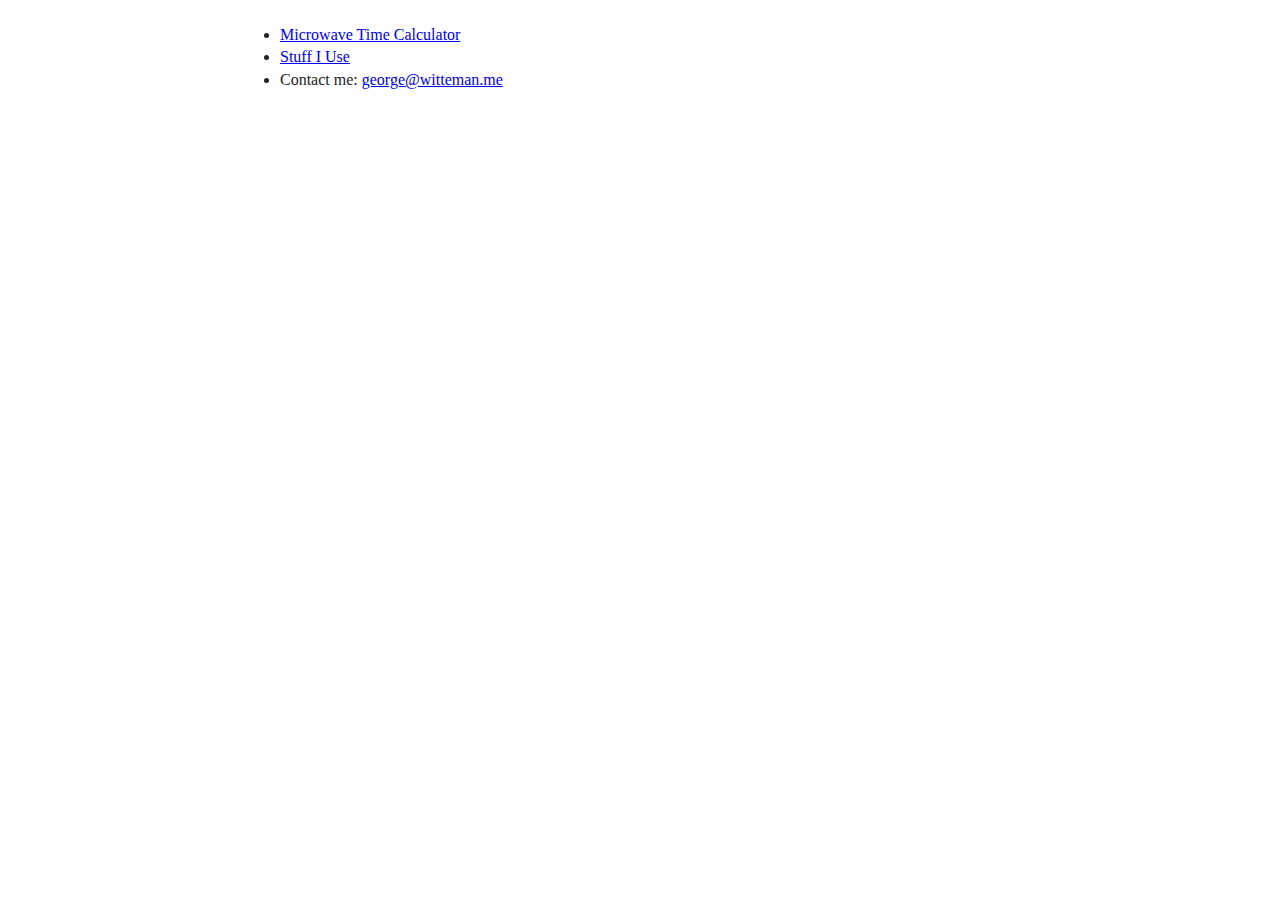
==== index.html @ a2958767 "Add stuff.html and improve microwave time calculator" ====
<!doctype html>
<html lang="en">
<head>
  <meta charset="utf-8">
  <title>George Witteman </title>
  <meta name="author" content="George Witteman">
  <link rel="stylesheet" href="/styles.css">
</head>
<body>
  <ul>
    <li><a href="/microwave_time_calculator.html">Microwave Time Calculator</a></li>
    <li><a href="/stuff.html">Stuff I Use</a></li>
    <li>Contact me: <a href="mailto:george@witteman.me">george@witteman.me</a></li>
  </ul>
</body>
</html>
---- styles.css ----
body {
  color: #222;
  font-size: 1em;
  line-height: 1.4;
  max-width: 100ch;
  margin: 0 auto;
  padding: 8px;
}
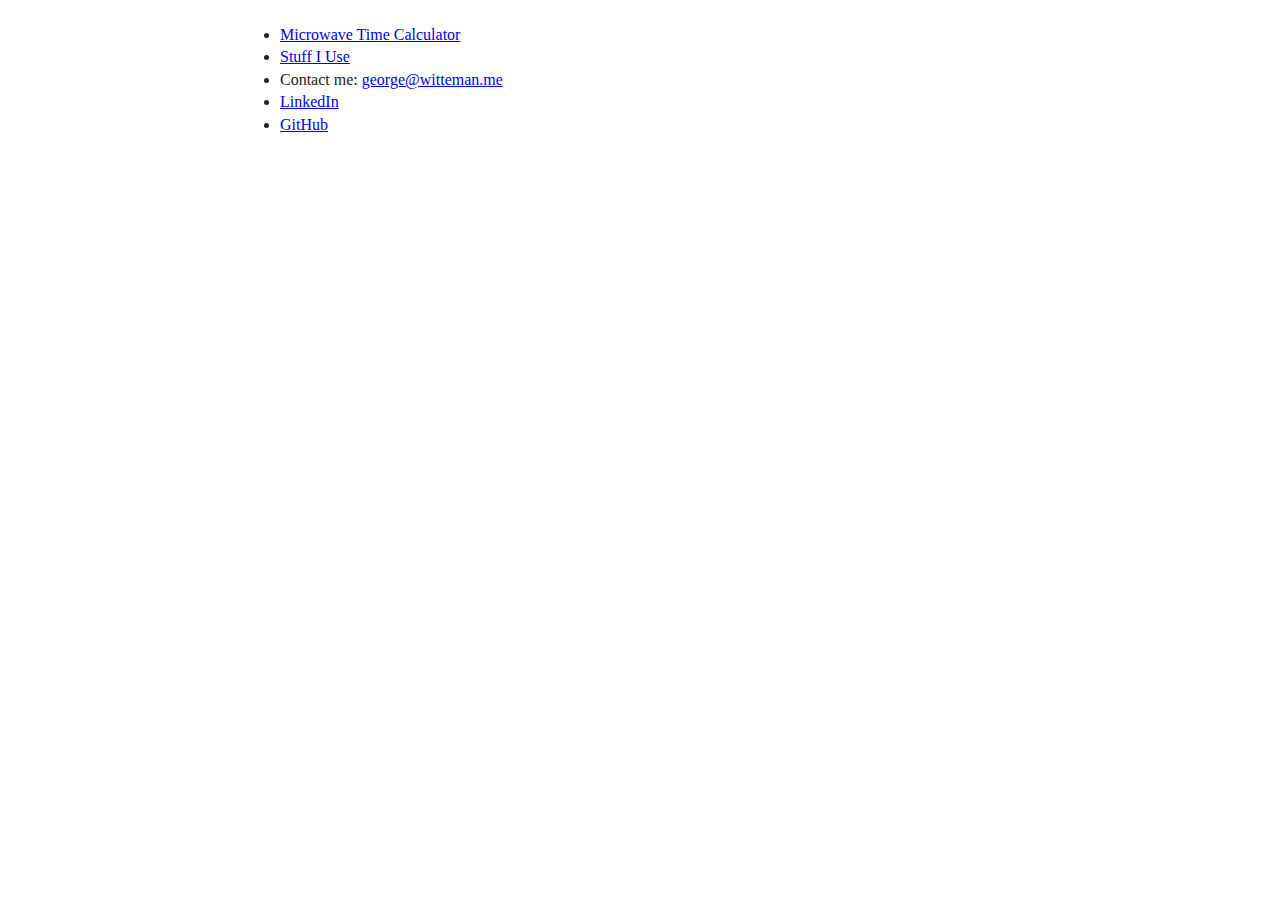
==== commit e1e6950a: "Add more stuff" ====
--- a/index.html
+++ b/index.html
@@ -3,6 +3,7 @@
 <head>
   <meta charset="utf-8">
   <title>George Witteman </title>
+  <meta name="viewport" content="width=device-width, initial-scale=1">
   <meta name="author" content="George Witteman">
   <link rel="stylesheet" href="/styles.css">
 </head>
@@ -11,6 +12,8 @@
     <li><a href="/microwave_time_calculator.html">Microwave Time Calculator</a></li>
     <li><a href="/stuff.html">Stuff I Use</a></li>
     <li>Contact me: <a href="mailto:george@witteman.me">george@witteman.me</a></li>
+    <li><a href="https://www.linkedin.com/in/georgewitteman/">LinkedIn</a></li>
+    <li><a href="http://github.com/georgewitteman">GitHub</a></li>
   </ul>
 </body>
 </html>
--- a/styles.css
+++ b/styles.css
@@ -6,3 +6,13 @@
   margin: 0 auto;
   padding: 8px;
 }
+
+nav {
+  margin-bottom: 1em;
+}
+
+@media only screen and (max-width: 600px) {
+  button, input {
+    font-size: 1.5em;
+  }
+}
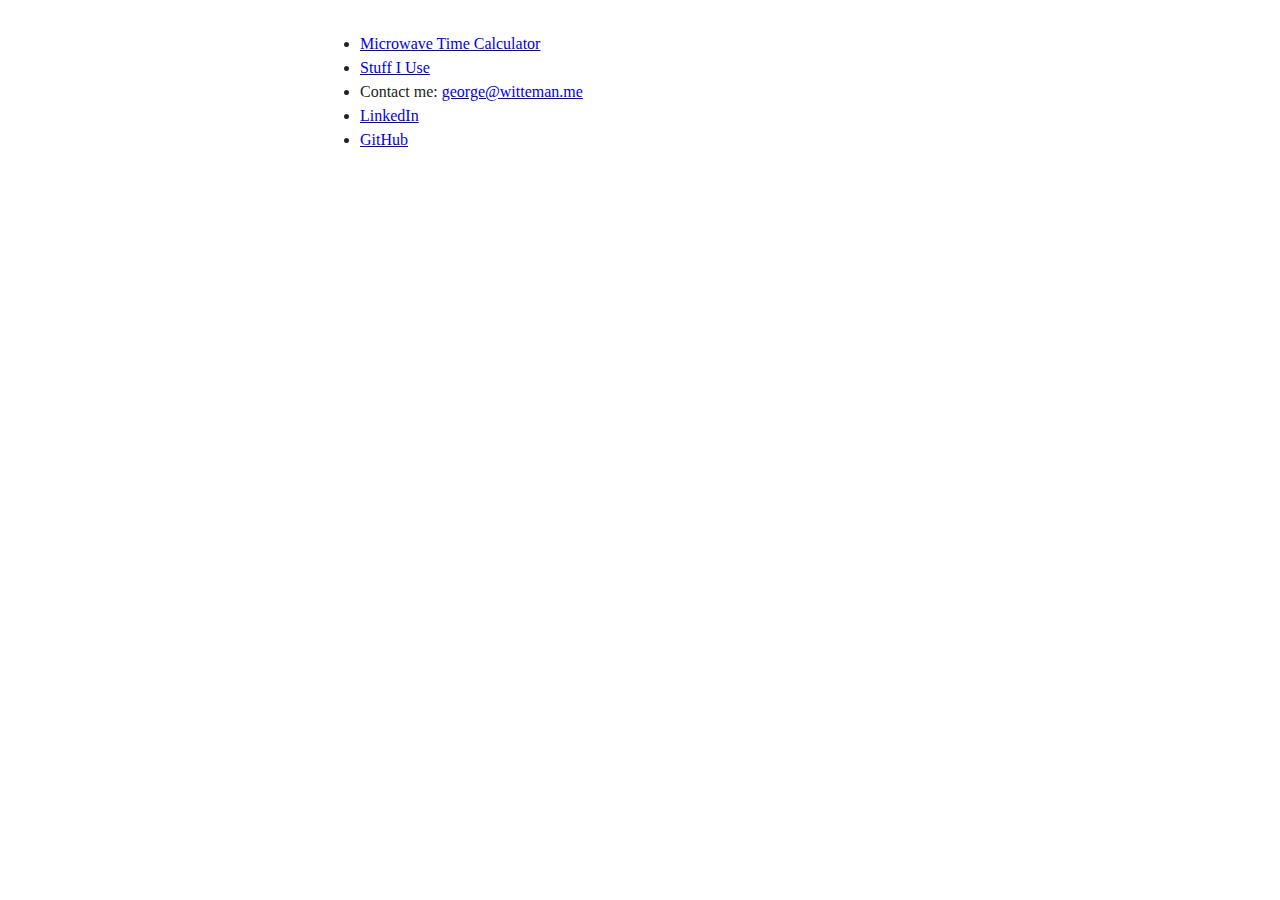
==== commit 3cfe0cc8: "Update styles" ====
--- a/index.html
+++ b/index.html
@@ -8,12 +8,14 @@
   <link rel="stylesheet" href="/styles.css">
 </head>
 <body>
-  <ul>
-    <li><a href="/microwave_time_calculator.html">Microwave Time Calculator</a></li>
-    <li><a href="/stuff.html">Stuff I Use</a></li>
-    <li>Contact me: <a href="mailto:george@witteman.me">george@witteman.me</a></li>
-    <li><a href="https://www.linkedin.com/in/georgewitteman/">LinkedIn</a></li>
-    <li><a href="http://github.com/georgewitteman">GitHub</a></li>
-  </ul>
+  <main>
+    <ul>
+      <li><a href="/microwave_time_calculator.html">Microwave Time Calculator</a></li>
+      <li><a href="/stuff.html">Stuff I Use</a></li>
+      <li>Contact me: <a href="mailto:george@witteman.me">george@witteman.me</a></li>
+      <li><a href="https://www.linkedin.com/in/georgewitteman/">LinkedIn</a></li>
+      <li><a href="http://github.com/georgewitteman">GitHub</a></li>
+    </ul>
+  </main>
 </body>
 </html>
--- a/styles.css
+++ b/styles.css
@@ -1,13 +1,28 @@
-body {
-  color: #222;
-  font-size: 1em;
-  line-height: 1.4;
-  max-width: 100ch;
-  margin: 0 auto;
-  padding: 8px;
+:root {
+  --color-text: #222;
+  --color-link: #1a0dab;
+  --color-link-visited: #609;
+
+  --line-height: 1.5;
+  --width-content: 80ch;
 }
 
-nav {
+body {
+  color: var(--color-text);
+  font-size: 1em;
+  line-height: var(--line-height);
+  margin: 0;
+  padding: 1rem;
+}
+
+footer,
+header,
+main {
+  margin: 0 auto;
+  max-width: var(--width-content);
+}
+
+header {
   margin-bottom: 1em;
 }
 
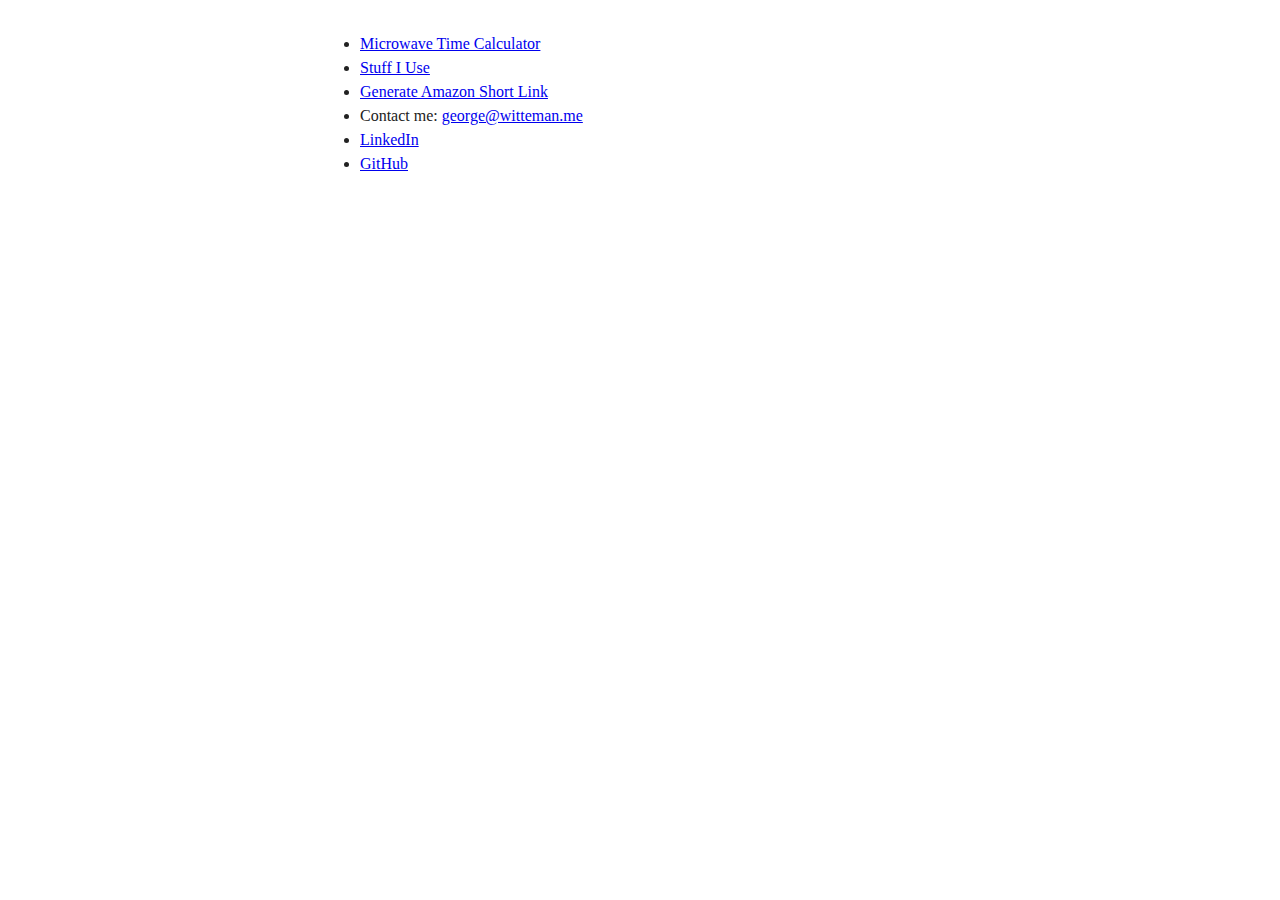
==== commit 79b62ef2: "Add Amazon short link generator" ====
--- a/index.html
+++ b/index.html
@@ -2,7 +2,7 @@
 <html lang="en">
 <head>
   <meta charset="utf-8">
-  <title>George Witteman </title>
+  <title>George Witteman</title>
   <meta name="viewport" content="width=device-width, initial-scale=1">
   <meta name="author" content="George Witteman">
   <link rel="stylesheet" href="/styles.css">
@@ -12,6 +12,7 @@
     <ul>
       <li><a href="/microwave_time_calculator.html">Microwave Time Calculator</a></li>
       <li><a href="/stuff.html">Stuff I Use</a></li>
+      <li><a href="/amazon-short-link.html">Generate Amazon Short Link</a></li>
       <li>Contact me: <a href="mailto:george@witteman.me">george@witteman.me</a></li>
       <li><a href="https://www.linkedin.com/in/georgewitteman/">LinkedIn</a></li>
       <li><a href="http://github.com/georgewitteman">GitHub</a></li>
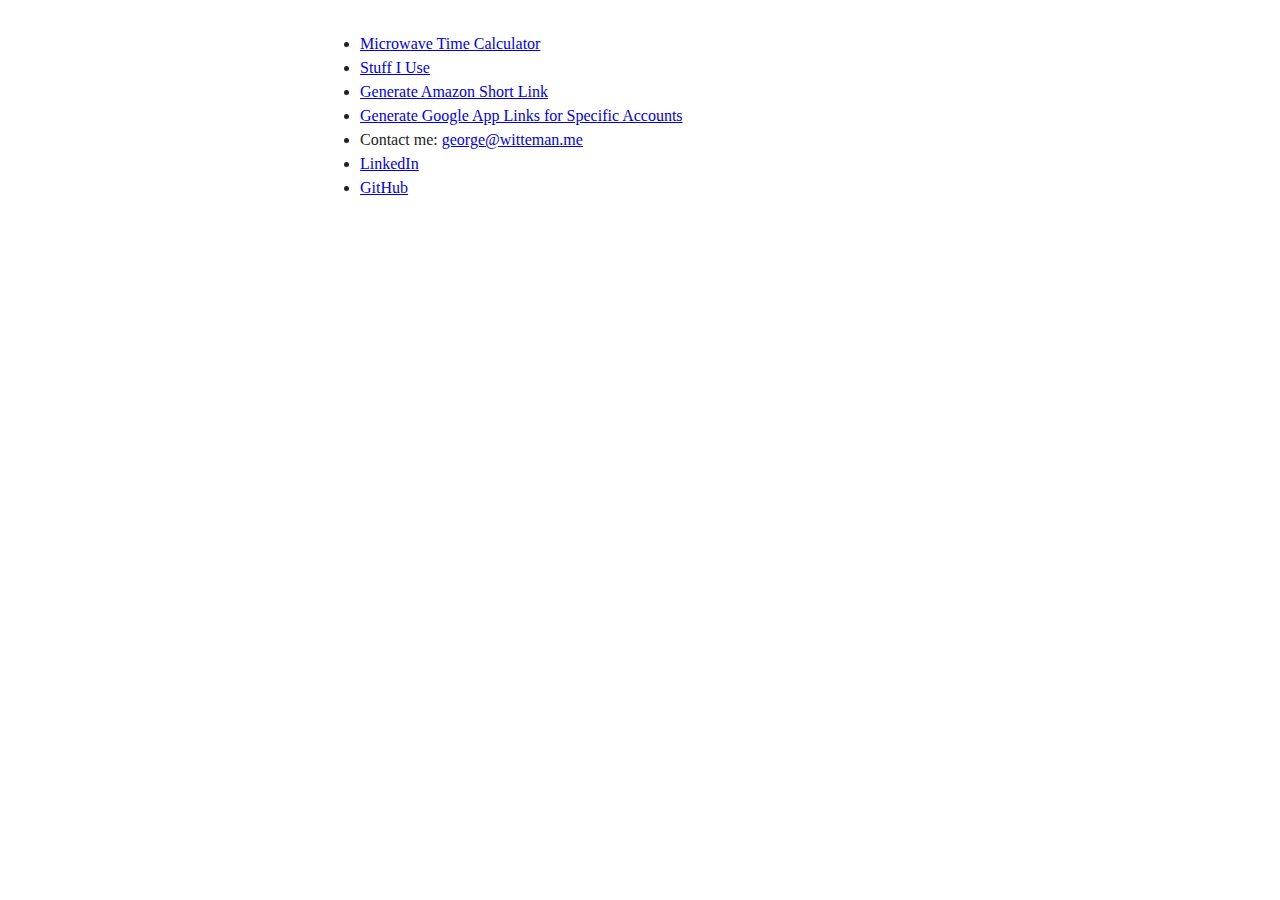
==== commit d766daee: "Create Google account links page" ====
--- a/index.html
+++ b/index.html
@@ -13,6 +13,7 @@
       <li><a href="/microwave_time_calculator.html">Microwave Time Calculator</a></li>
       <li><a href="/stuff.html">Stuff I Use</a></li>
       <li><a href="/amazon-short-link.html">Generate Amazon Short Link</a></li>
+      <li><a href="/google-account-links.html">Generate Google App Links for Specific Accounts</a></li>
       <li>Contact me: <a href="mailto:george@witteman.me">george@witteman.me</a></li>
       <li><a href="https://www.linkedin.com/in/georgewitteman/">LinkedIn</a></li>
       <li><a href="http://github.com/georgewitteman">GitHub</a></li>
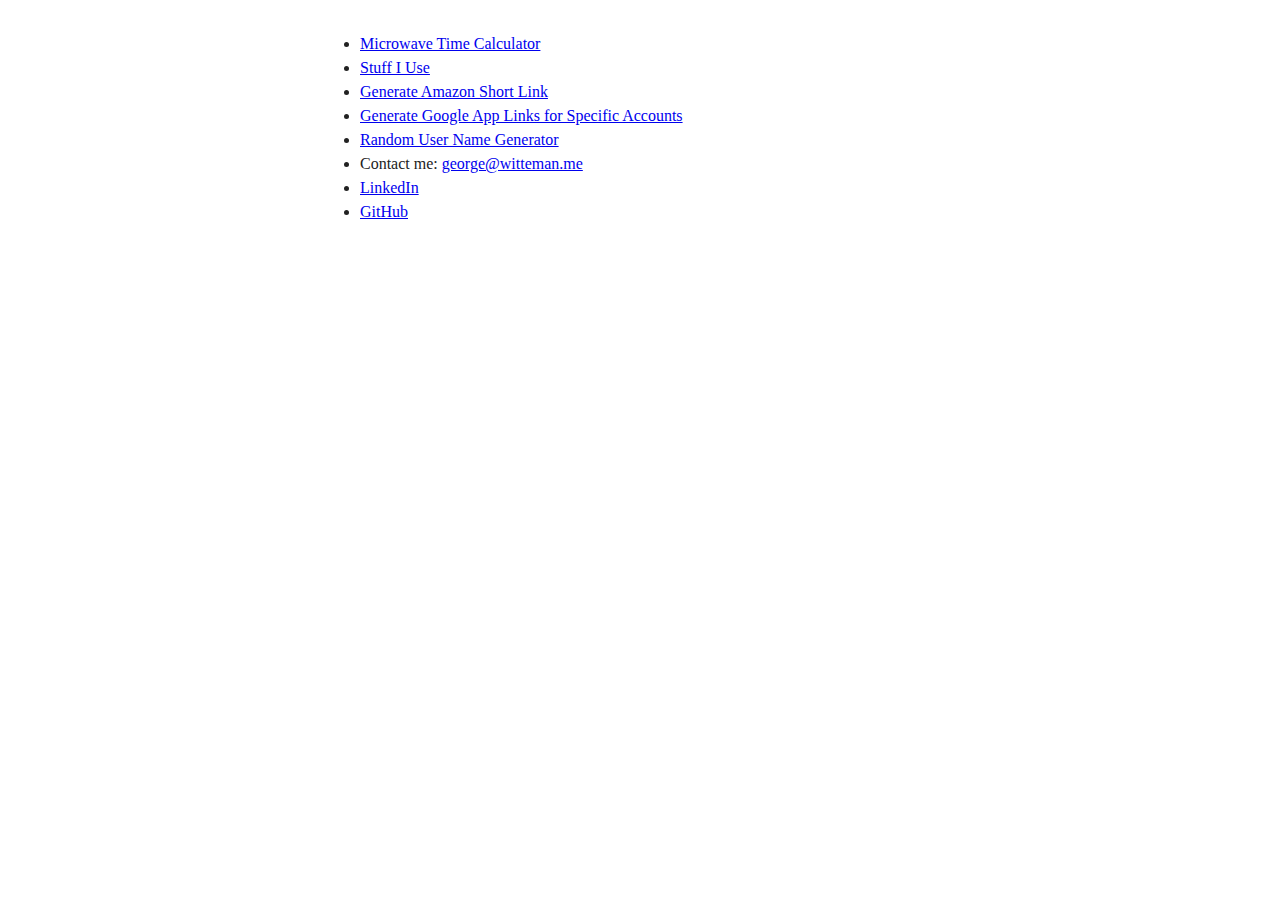
==== commit 5175570f: "Add random username generator" ====
--- a/index.html
+++ b/index.html
@@ -14,6 +14,7 @@
       <li><a href="/stuff.html">Stuff I Use</a></li>
       <li><a href="/amazon-short-link.html">Generate Amazon Short Link</a></li>
       <li><a href="/google-account-links.html">Generate Google App Links for Specific Accounts</a></li>
+      <li><a href="/username.html">Random User Name Generator</a></li>
       <li>Contact me: <a href="mailto:george@witteman.me">george@witteman.me</a></li>
       <li><a href="https://www.linkedin.com/in/georgewitteman/">LinkedIn</a></li>
       <li><a href="http://github.com/georgewitteman">GitHub</a></li>
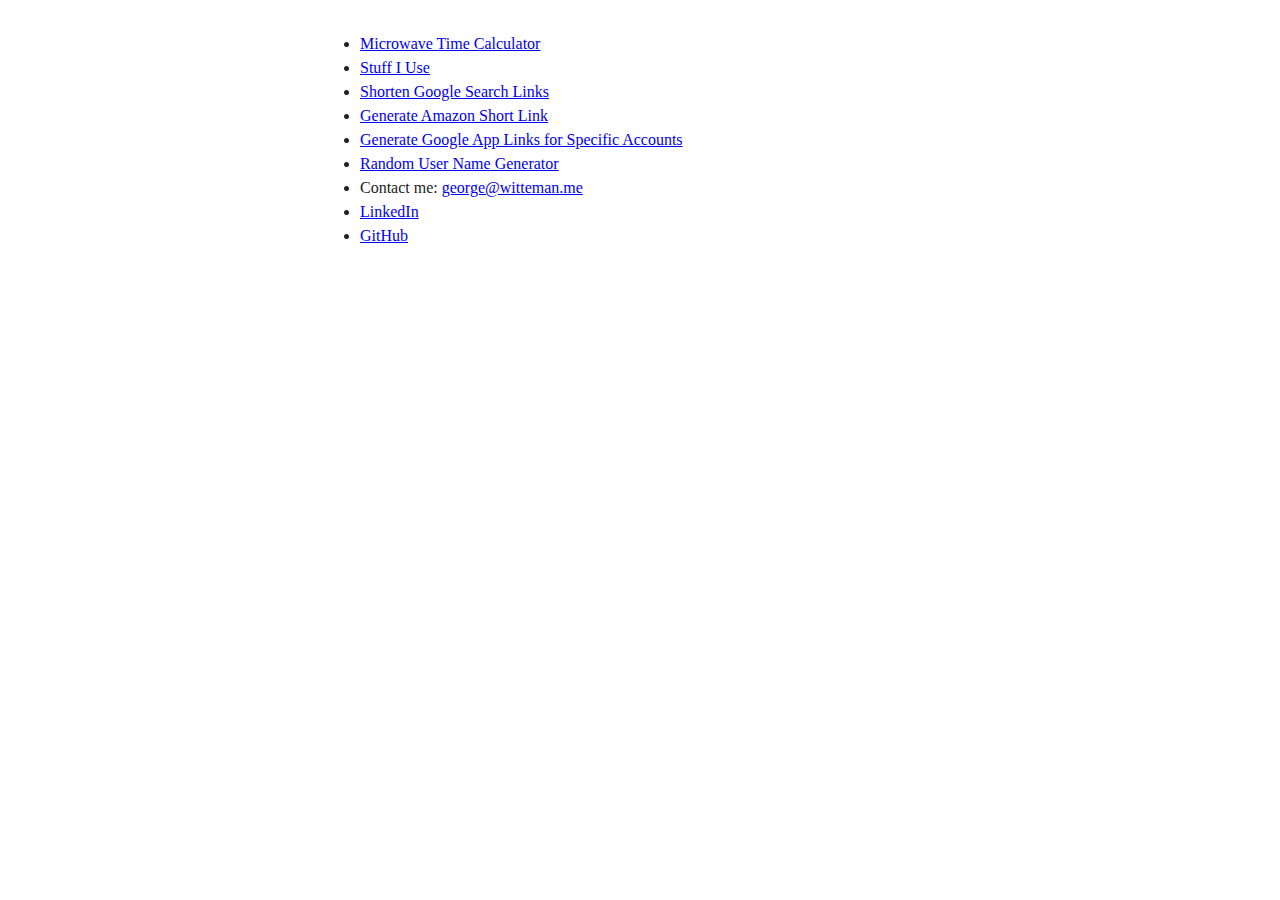
==== commit 0ab7b0fe: "Add google-short-link.html" ====
--- a/index.html
+++ b/index.html
@@ -12,6 +12,7 @@
     <ul>
       <li><a href="/microwave_time_calculator.html">Microwave Time Calculator</a></li>
       <li><a href="/stuff.html">Stuff I Use</a></li>
+      <li><a href="/google-short-link.html">Shorten Google Search Links</a></li>
       <li><a href="/amazon-short-link.html">Generate Amazon Short Link</a></li>
       <li><a href="/google-account-links.html">Generate Google App Links for Specific Accounts</a></li>
       <li><a href="/username.html">Random User Name Generator</a></li>
